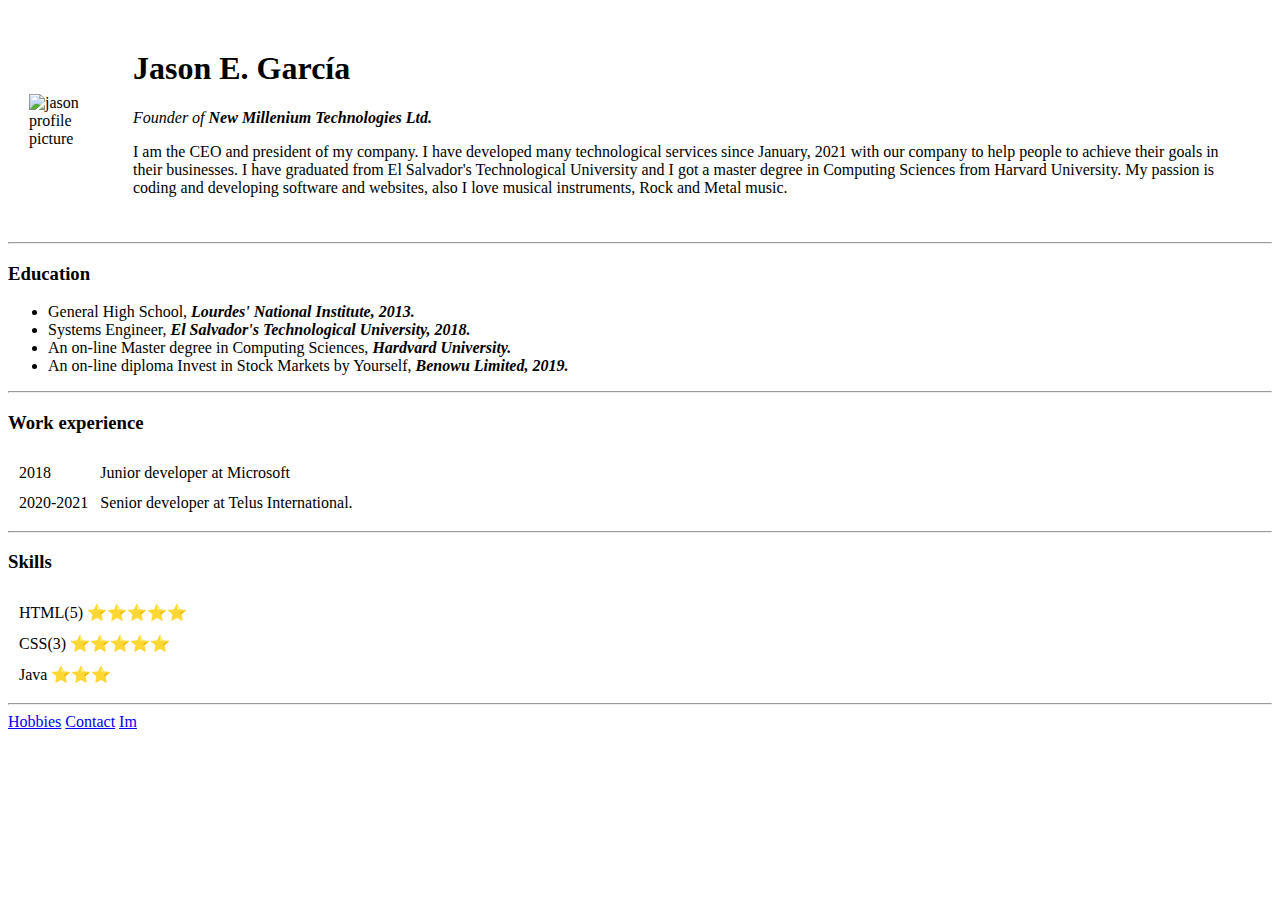
==== index.html @ fc47dea9 "Add html files of my CV website" ====
<!DOCTYPE html>
<html lang="en" dir="ltr">

<head>
  <meta charset="utf-8">
  <title>Jason's Personal Site</title>
</head>

<body>
  <table cellspacing="20">
    <tr>
      <td><img src="Images/profile-picture.png" width="300px" height="300px" alt="jason profile picture"></td>
      <td>
        <h1>Jason E. García</h1>
        <p><em>Founder of <strong>New Millenium Technologies Ltd.</strong></em></p>
        <p>I am the CEO and president of my company. I have developed many technological services since January, 2021 with our company to help people to achieve their goals in their businesses. I have graduated from El Salvador's Technological
          University and I got a master degree in Computing Sciences from Harvard University. My passion is coding and developing software and websites, also I love musical instruments, Rock and Metal music.</p>
      </td>
    </tr>
  </table>


  <hr>
  <h3>Education</h3>
  <ul>
    <li>General High School, <em><strong>Lourdes' National Institute, 2013.</strong></em></li>
    <li>Systems Engineer, <em><strong>El Salvador's Technological University, 2018.</strong></em></li>
    <li>An on-line Master degree in Computing Sciences, <em><strong>Hardvard University.</strong></em></li>
    <li>An on-line diploma Invest in Stock Markets by Yourself, <em><strong>Benowu Limited, 2019.</strong></em></li>
  </ul>
  <hr>
  <h3>Work experience</h3>
  <table cellspacing="10">
    <tr>
      <td>2018</td>
      <td>Junior developer at Microsoft</td>
    </tr>
    <tr>
      <td>2020-2021</td>
      <td>Senior developer at Telus International.</td>
    </tr>
  </table>
  <hr>
  <h3>Skills</h3>
  <table cellspacing="10">
    <tr>
      <td>HTML(5) ⭐⭐⭐⭐⭐</td>
    </tr>
    <tr>
      <td>CSS(3) ⭐⭐⭐⭐⭐</td>
    </tr>
    <tr>
      <td>Java   ⭐⭐⭐</td>
    </tr>
  </table>
  <hr>
  <a href="hobbies.html">Hobbies</a>
  <a href="contact.html">Contact</a>
  <a href="inputs.html">Im</a>
</body>

</html>
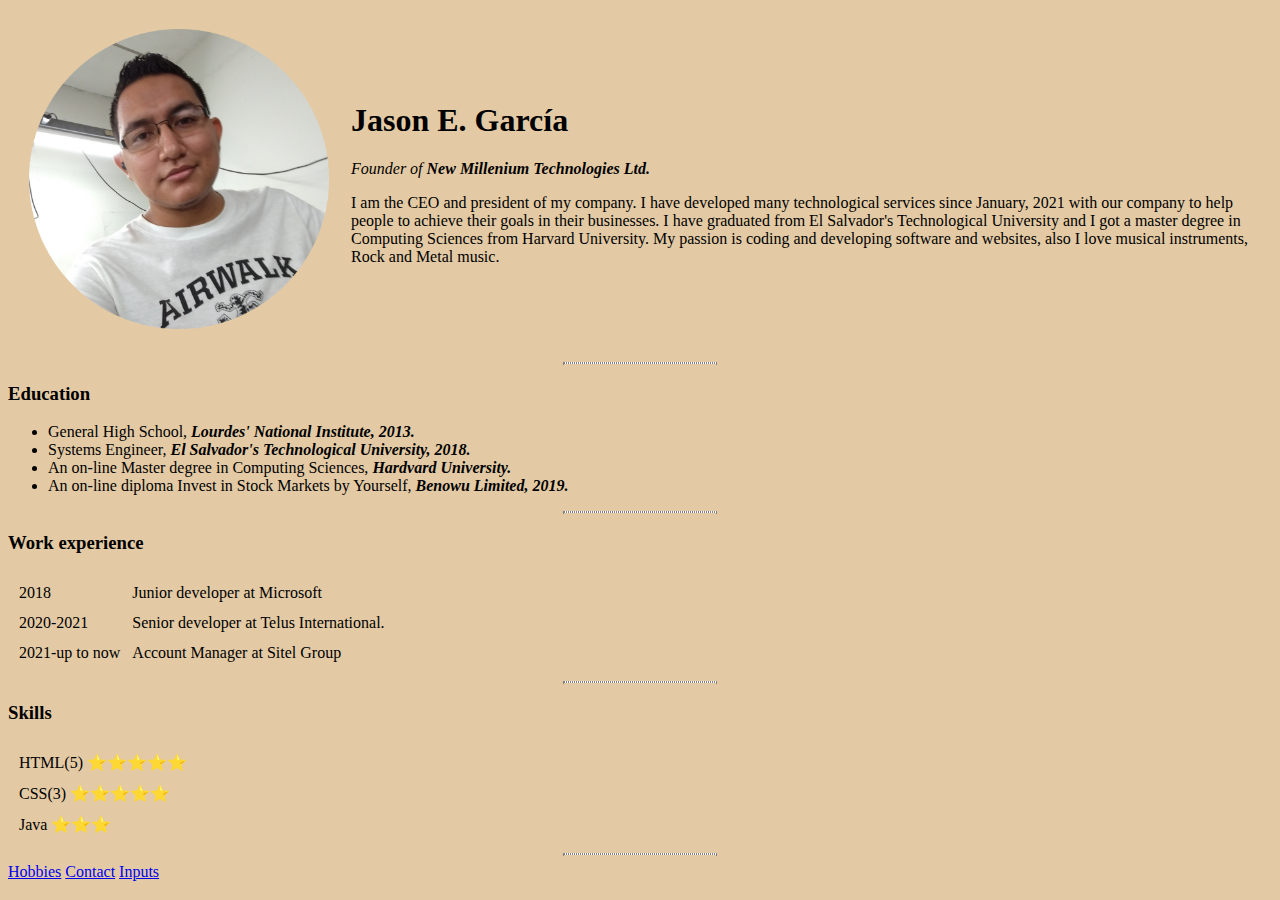
==== commit 0a7d72c4: "Add files via upload" ====
--- a/index.html
+++ b/index.html
@@ -5,6 +5,19 @@
   <meta charset="utf-8">
   <title>Jason's Personal Site</title>
 </head>
+
+<style media="screen">
+  body {
+    background-color: #E3CAA5;
+  }
+  hr {
+    background-color: white;
+    border-style: dotted;
+    width: 12%;
+    height: 0px;
+
+  }
+</style>
 
 <body>
   <table cellspacing="20">
@@ -39,6 +52,10 @@
       <td>2020-2021</td>
       <td>Senior developer at Telus International.</td>
     </tr>
+    <tr>
+      <td>2021-up to now</td>
+      <td>Account Manager at Sitel Group</td>
+    </tr>
   </table>
   <hr>
   <h3>Skills</h3>
@@ -56,7 +73,7 @@
   <hr>
   <a href="hobbies.html">Hobbies</a>
   <a href="contact.html">Contact</a>
-  <a href="inputs.html">Im</a>
+  <a href="inputs.html">Inputs</a>
 </body>
 
 </html>
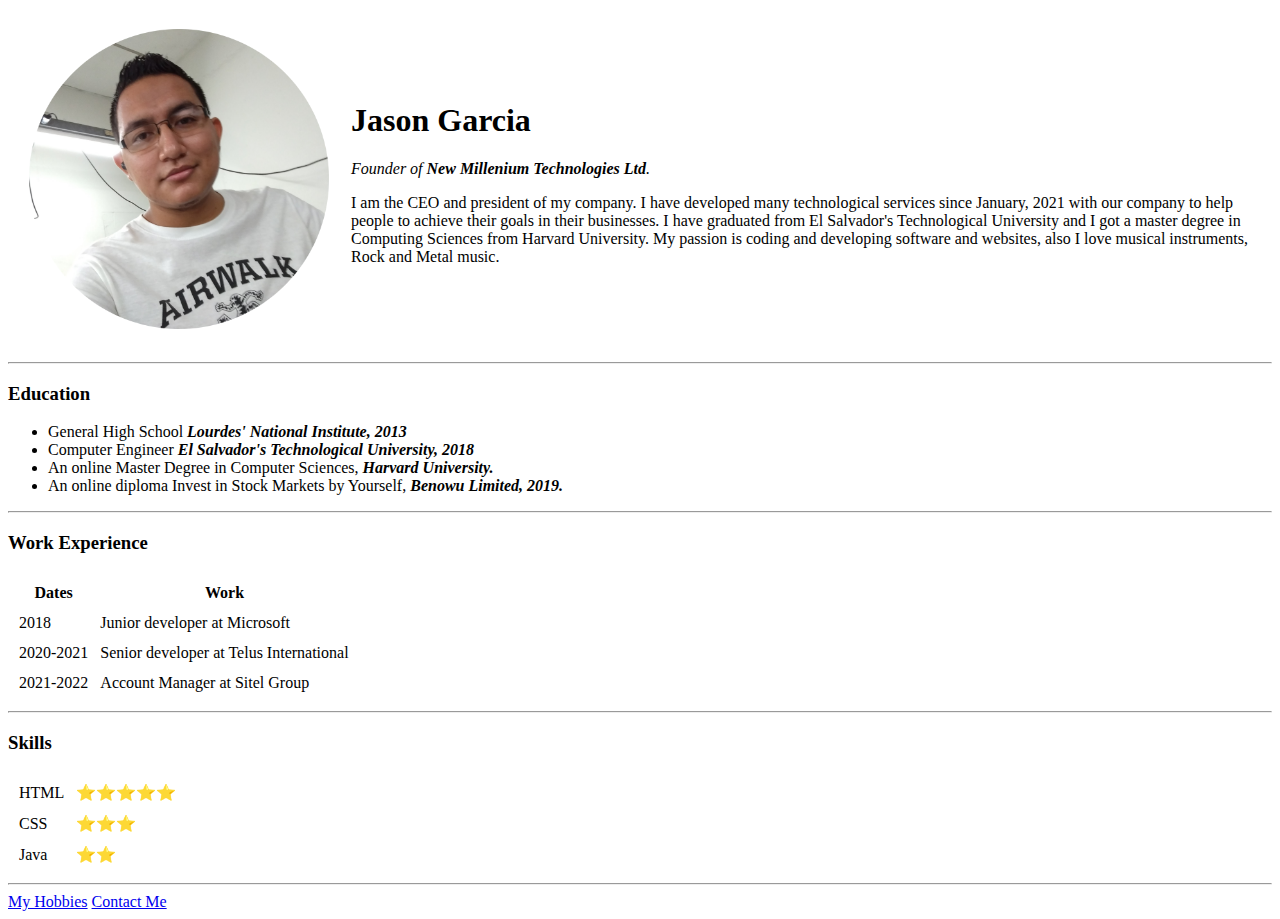
==== commit cb6e610a: "Update" ====
--- a/index.html
+++ b/index.html
@@ -1,79 +1,71 @@
 <!DOCTYPE html>
-<html lang="en" dir="ltr">
+<html>
+  <head>
+    <meta charset="utf-8">
+    <title>Jason's Personal Site</title>
+    <link rel="stylesheet" href="css/styles.css">
+  </head>
 
-<head>
-  <meta charset="utf-8">
-  <title>Jason's Personal Site</title>
-</head>
-
-<style media="screen">
-  body {
-    background-color: #E3CAA5;
-  }
-  hr {
-    background-color: white;
-    border-style: dotted;
-    width: 12%;
-    height: 0px;
-
-  }
-</style>
-
-<body>
-  <table cellspacing="20">
-    <tr>
-      <td><img src="Images/profile-picture.png" width="300px" height="300px" alt="jason profile picture"></td>
-      <td>
-        <h1>Jason E. García</h1>
-        <p><em>Founder of <strong>New Millenium Technologies Ltd.</strong></em></p>
+  <body>
+    <table cellspacing="20">
+      <tr>
+        <td><img src="Images/profile-picture.png" width="300px" height="300px" alt="Jason profile picture"></td>
+        <td><h1>Jason Garcia</h1>
+        <p><em>Founder of <strong>New Millenium Technologies Ltd</strong>.</em></p>
         <p>I am the CEO and president of my company. I have developed many technological services since January, 2021 with our company to help people to achieve their goals in their businesses. I have graduated from El Salvador's Technological
-          University and I got a master degree in Computing Sciences from Harvard University. My passion is coding and developing software and websites, also I love musical instruments, Rock and Metal music.</p>
-      </td>
-    </tr>
-  </table>
-
-
-  <hr>
-  <h3>Education</h3>
-  <ul>
-    <li>General High School, <em><strong>Lourdes' National Institute, 2013.</strong></em></li>
-    <li>Systems Engineer, <em><strong>El Salvador's Technological University, 2018.</strong></em></li>
-    <li>An on-line Master degree in Computing Sciences, <em><strong>Hardvard University.</strong></em></li>
-    <li>An on-line diploma Invest in Stock Markets by Yourself, <em><strong>Benowu Limited, 2019.</strong></em></li>
-  </ul>
-  <hr>
-  <h3>Work experience</h3>
-  <table cellspacing="10">
-    <tr>
-      <td>2018</td>
-      <td>Junior developer at Microsoft</td>
-    </tr>
-    <tr>
-      <td>2020-2021</td>
-      <td>Senior developer at Telus International.</td>
-    </tr>
-    <tr>
-      <td>2021-up to now</td>
-      <td>Account Manager at Sitel Group</td>
-    </tr>
-  </table>
-  <hr>
-  <h3>Skills</h3>
-  <table cellspacing="10">
-    <tr>
-      <td>HTML(5) ⭐⭐⭐⭐⭐</td>
-    </tr>
-    <tr>
-      <td>CSS(3) ⭐⭐⭐⭐⭐</td>
-    </tr>
-    <tr>
-      <td>Java   ⭐⭐⭐</td>
-    </tr>
-  </table>
-  <hr>
-  <a href="hobbies.html">Hobbies</a>
-  <a href="contact.html">Contact</a>
-  <a href="inputs.html">Inputs</a>
-</body>
-
+          University and I got a master degree in Computing Sciences from Harvard University. My passion is coding and developing software and websites, also I love musical instruments, Rock and Metal music.</p></td>
+      </tr>
+    </table>
+    <hr>
+    <h3>Education</h3>
+    <ul>
+      <li>General High School <em><strong>Lourdes' National Institute, 2013</strong></em></li>
+      <li>Computer Engineer <em><strong>El Salvador's Technological University, 2018</strong></em></li>
+      <li>An online Master Degree in Computer Sciences, <em><strong>Harvard University.</strong></em></li>
+      <li>An online diploma Invest in Stock Markets by Yourself, <em><strong>Benowu Limited, 2019.</strong></em></li>
+    </ul>
+    <hr>
+    <h3>Work Experience</h3>
+    <table cellspacing="10">
+      <thead>
+        <tr>
+          <th>Dates</th>
+          <th>Work</th>
+        </tr>
+      </thead>
+      <tbody>
+        <tr>
+          <td>2018</td>
+          <td>Junior developer at Microsoft</td>
+        </tr>
+        <tr>
+          <td>2020-2021</td>
+          <td>Senior developer at Telus International</td>
+        </tr>
+        <tr>
+          <td>2021-2022</td>
+          <td>Account Manager at Sitel Group</td>
+        </tr>
+      </tbody>
+    </table>
+    <hr>
+    <h3>Skills</h3>
+    <table cellspacing="10">
+      <tr>
+        <td>HTML</td>
+        <td>⭐️⭐️⭐️⭐️⭐️</td>
+      </tr>
+      <tr>
+        <td>CSS</td>
+        <td>⭐️⭐️⭐️</td>
+      </tr>
+      <tr>
+        <td>Java</td>
+        <td>⭐️⭐️</td>
+      </tr>
+    </table>
+    <hr>
+    <a href="hobbies.html">My Hobbies</a>
+    <a href="contact.html">Contact Me</a>
+  </body>
 </html>
